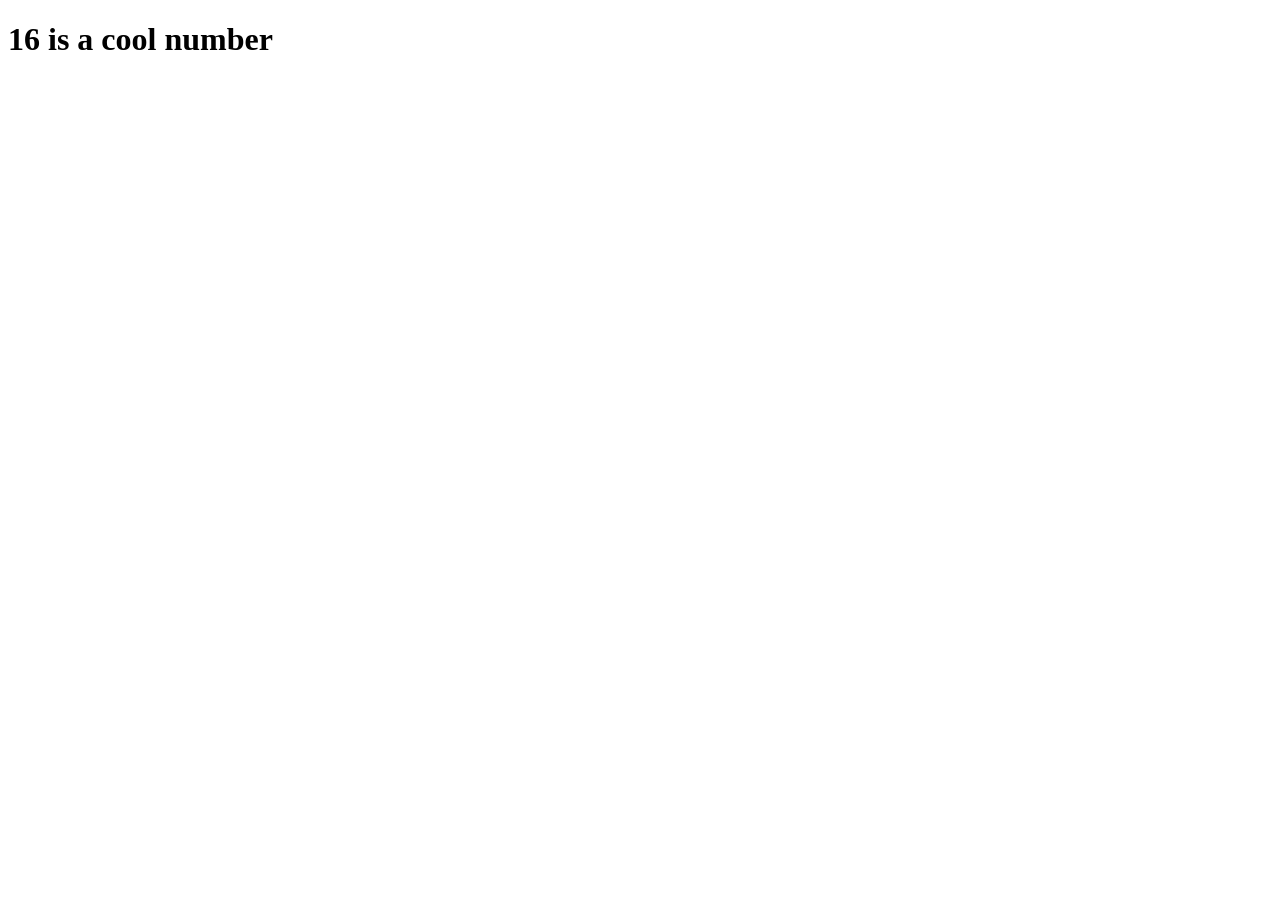
==== index.html @ 30c84504 "first commit" ====
<!DOCTYPE html>
<html lang="pt-br">
<head>
    <meta charset="UTF-8">
    <meta name="viewport" content="width=device-width, initial-scale=1.0">
    <title>Sulfur was here</title>
</head>
<body>
    <h1>16 is a cool number</h1>
</body>
</html>
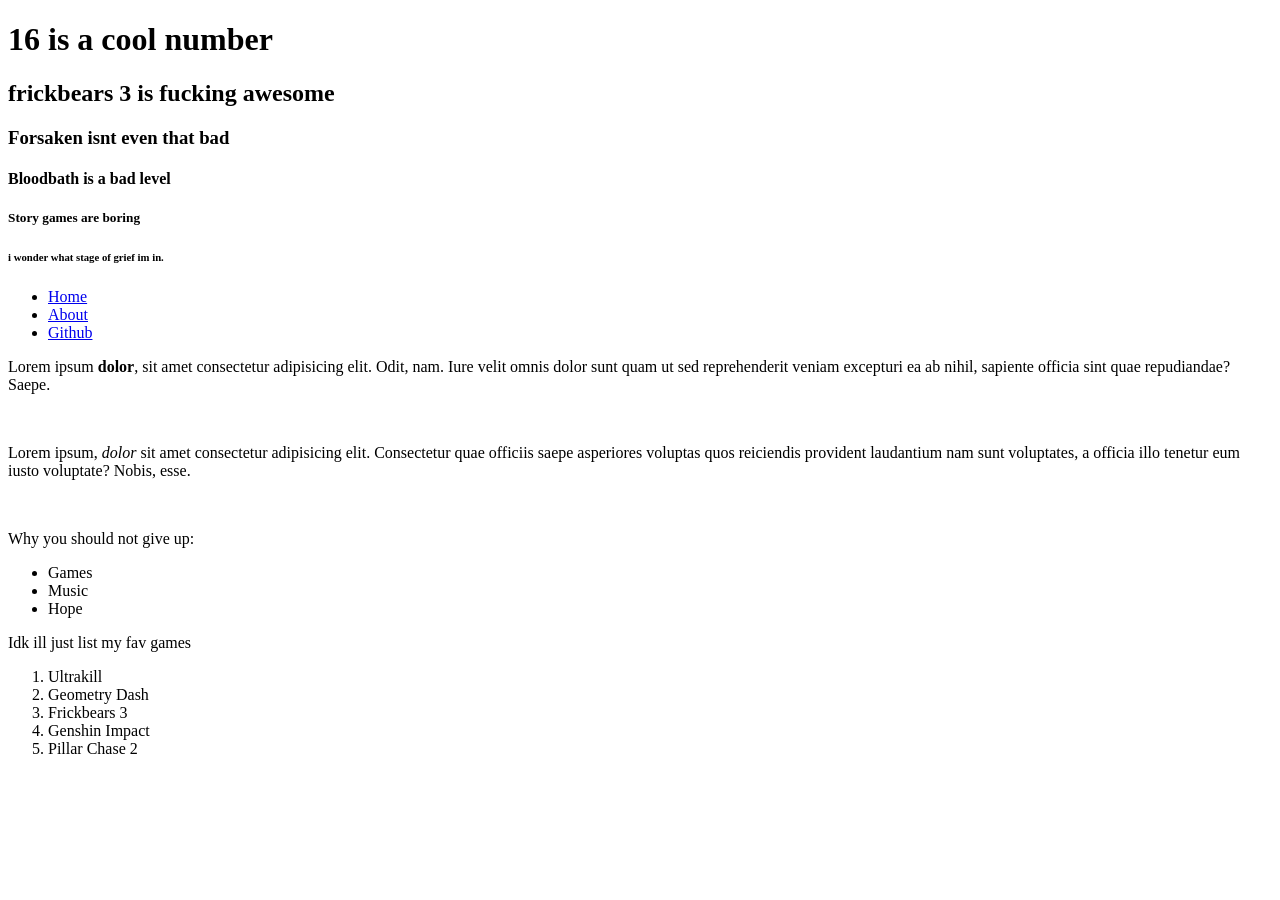
==== commit 614a3f29: "Aula 14052026 - Links e Nav" ====
--- a/index.html
+++ b/index.html
@@ -1,11 +1,62 @@
-<!DOCTYPE html>
+<!doctype html>
 <html lang="pt-br">
-<head>
-    <meta charset="UTF-8">
-    <meta name="viewport" content="width=device-width, initial-scale=1.0">
+  <!-- reúne metadados, título, links externos e configurações. -->
+  <head>
+    <meta charset="UTF-8" />
+    <meta name="viewport" content="width=device-width, initial-scale=1.0" />
     <title>Sulfur was here</title>
-</head>
-<body>
-    <h1>16 is a cool number</h1>
-</body>
-</html>+  </head>
+  <!-- contém o conteúdo visível da página -->
+  <body>
+ <h1>16 is a cool number</h1>
+    <h2>frickbears 3 is fucking awesome</h2>
+    <h3>Forsaken isnt even that bad</h3>
+    <h4>Bloodbath is a bad level</h4>
+    <h5>Story games are boring</h5>
+    <h6>i wonder what stage of grief im in.</h6>
+    <p>
+<!-- Bro merc wtf is this - S - Idk either twin im js typing shit - M -->
+    <nav>
+<ul>
+  <li>
+    <a href="#">Home</a>
+  </li> <li>
+    <a href="sobre.html">About</a>
+  </li> <li>
+    <a href="https://github.com/sulfury-XVI/aw30042026">Github</a>
+  </li>
+</ul>
+    </nav>
+
+  
+      Lorem ipsum <strong>dolor</strong>, sit amet consectetur adipisicing elit.
+      Odit, nam. Iure velit omnis dolor sunt quam ut sed reprehenderit veniam
+      excepturi ea ab nihil, sapiente officia sint quae repudiandae? Saepe.
+    </p>
+    <br />
+    <p>
+      Lorem ipsum, <em>dolor</em> sit amet consectetur adipisicing elit.
+      Consectetur quae officiis saepe asperiores voluptas quos reiciendis
+      provident laudantium nam sunt voluptates, a officia illo tenetur eum iusto
+      voluptate? Nobis, esse.
+    </p>
+
+    <br />
+
+    <p>Why you should not give up:</p>
+    <ul>
+      <li>Games</li>
+      <li>Music</li>
+      <li>Hope</li>
+    </ul>
+
+    <p>Idk ill just list my fav games</p>
+    <ol>
+      <li>Ultrakill</li>
+      <li>Geometry Dash</li>
+      <li>Frickbears 3</li>
+      <li>Genshin Impact</li>
+      <li>Pillar Chase 2</li>
+    </ol>
+  </body>
+</html>
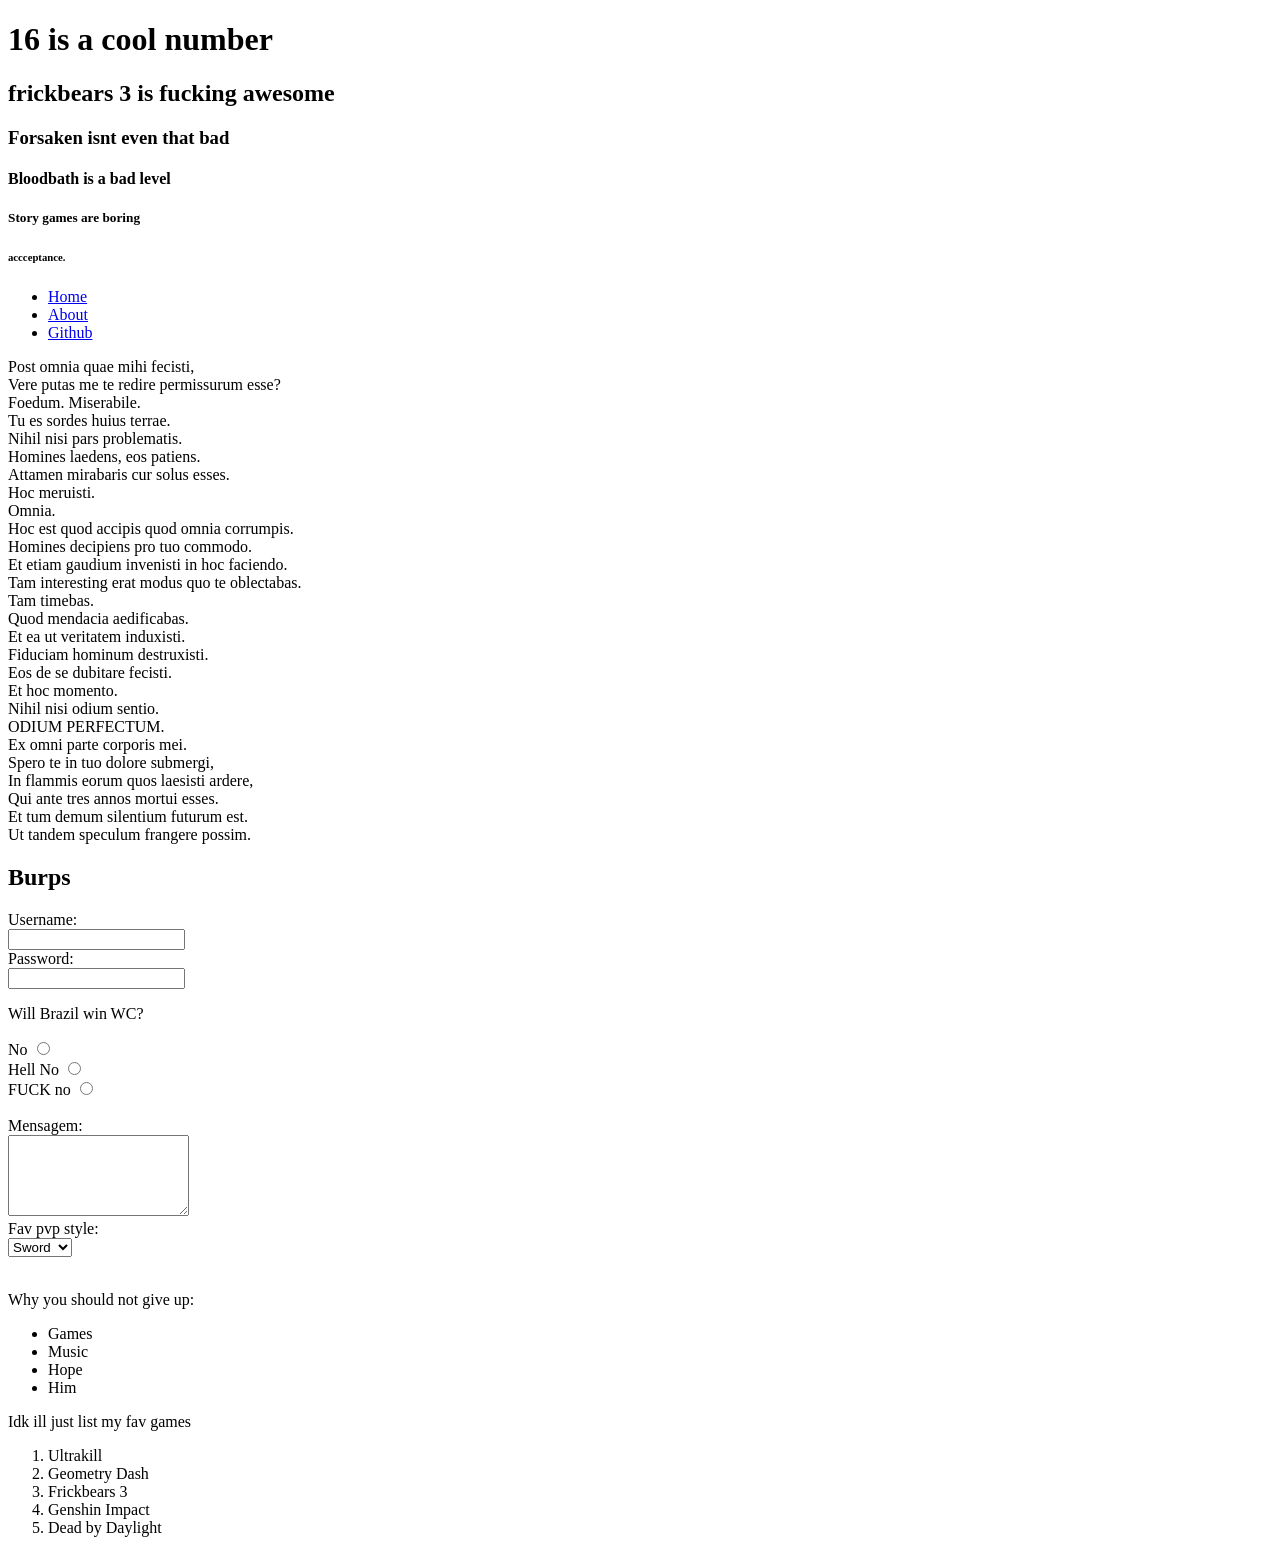
==== commit ae631320: "Aula 02/07 - CSS" ====
--- a/index.html
+++ b/index.html
@@ -13,7 +13,7 @@
     <h3>Forsaken isnt even that bad</h3>
     <h4>Bloodbath is a bad level</h4>
     <h5>Story games are boring</h5>
-    <h6>i wonder what stage of grief im in.</h6>
+    <h6>accceptance.</h6>
     <p>
 <!-- Bro merc wtf is this - S - Idk either twin im js typing shit - M -->
     <nav>
@@ -28,19 +28,94 @@
 </ul>
     </nav>
 
-  
-      Lorem ipsum <strong>dolor</strong>, sit amet consectetur adipisicing elit.
-      Odit, nam. Iure velit omnis dolor sunt quam ut sed reprehenderit veniam
-      excepturi ea ab nihil, sapiente officia sint quae repudiandae? Saepe.
-    </p>
-    <br />
-    <p>
-      Lorem ipsum, <em>dolor</em> sit amet consectetur adipisicing elit.
-      Consectetur quae officiis saepe asperiores voluptas quos reiciendis
-      provident laudantium nam sunt voluptates, a officia illo tenetur eum iusto
-      voluptate? Nobis, esse.
-    </p>
+Post omnia quae mihi fecisti, <br>
 
+Vere putas me te redire permissurum esse? <br>
+
+Foedum. Miserabile. <br>
+
+Tu es sordes huius terrae. <br>
+
+Nihil nisi pars problematis. <br>
+
+Homines laedens, eos patiens. <br>
+
+Attamen mirabaris cur solus esses. <br>
+
+Hoc meruisti. <br>
+
+Omnia. <br>
+
+Hoc est quod accipis quod omnia corrumpis. <br>
+
+Homines decipiens pro tuo commodo. <br>
+
+Et etiam gaudium invenisti in hoc faciendo. <br>
+
+Tam interesting erat modus quo te oblectabas. <br>
+
+Tam timebas. <br>
+
+Quod mendacia aedificabas. <br>
+
+Et ea ut veritatem induxisti. <br>
+
+Fiduciam hominum destruxisti. <br>
+
+Eos de se dubitare fecisti. <br>
+
+Et hoc momento. <br>
+
+Nihil nisi odium sentio. <br>
+
+ODIUM PERFECTUM. <br>
+
+Ex omni parte corporis mei. <br>
+
+Spero te in tuo dolore submergi, <br>
+
+In flammis eorum quos laesisti ardere, <br>
+
+Qui ante tres annos mortui esses. <br> 
+
+Et tum demum silentium futurum est. <br> 
+
+Ut tandem speculum frangere possim. <br>
+
+    <section>
+      <h2>Burps</h2>
+      <form action="#"></form>
+      <label for="nome">Username:</label><br>
+      <input type="text" id="nome" name="nome"><br>
+
+      <label for="senha">Password:</label><br>
+      <input type="password" id="senha" name="senha"><br>
+
+      <p>Will Brazil win WC?</p>
+
+      <label for="no">No</label>
+      <input type="radio" id="no" name="no"><br>
+      <label for="hell no">Hell No</label>
+      <input type="radio" id="hell no" name="hell no"><br>
+      <label for="fuck no">FUCK no</label>
+      <input type="radio" id="fuck no" name="fuck no"><br>
+      <br>
+
+      <label for="mensagem">Mensagem:</label><br>
+      <textarea name="mensagem"  id="mensagem" rows="5"></textarea><br>
+
+      <label for="Style">Fav pvp style:</label><br>
+      <select name="Style" id="Style">
+        <option value="sword">Sword</option>
+        <option value="axe">Axe</option>
+        <option value="mace">Mace</option>
+        <option value="spear">Spear</option>
+        <option value="crystal">Crystal</option>
+        <option value="traps">Traps</option>
+        <option value="None">None</option>
+      </select><br>
+      
+    </section>
     <br />
 
     <p>Why you should not give up:</p>
@@ -48,6 +123,7 @@
       <li>Games</li>
       <li>Music</li>
       <li>Hope</li>
+      <li>Him</li>
     </ul>
 
     <p>Idk ill just list my fav games</p>
@@ -56,7 +132,7 @@
       <li>Geometry Dash</li>
       <li>Frickbears 3</li>
       <li>Genshin Impact</li>
-      <li>Pillar Chase 2</li>
+      <li>Dead by Daylight</li>
     </ol>
   </body>
 </html>
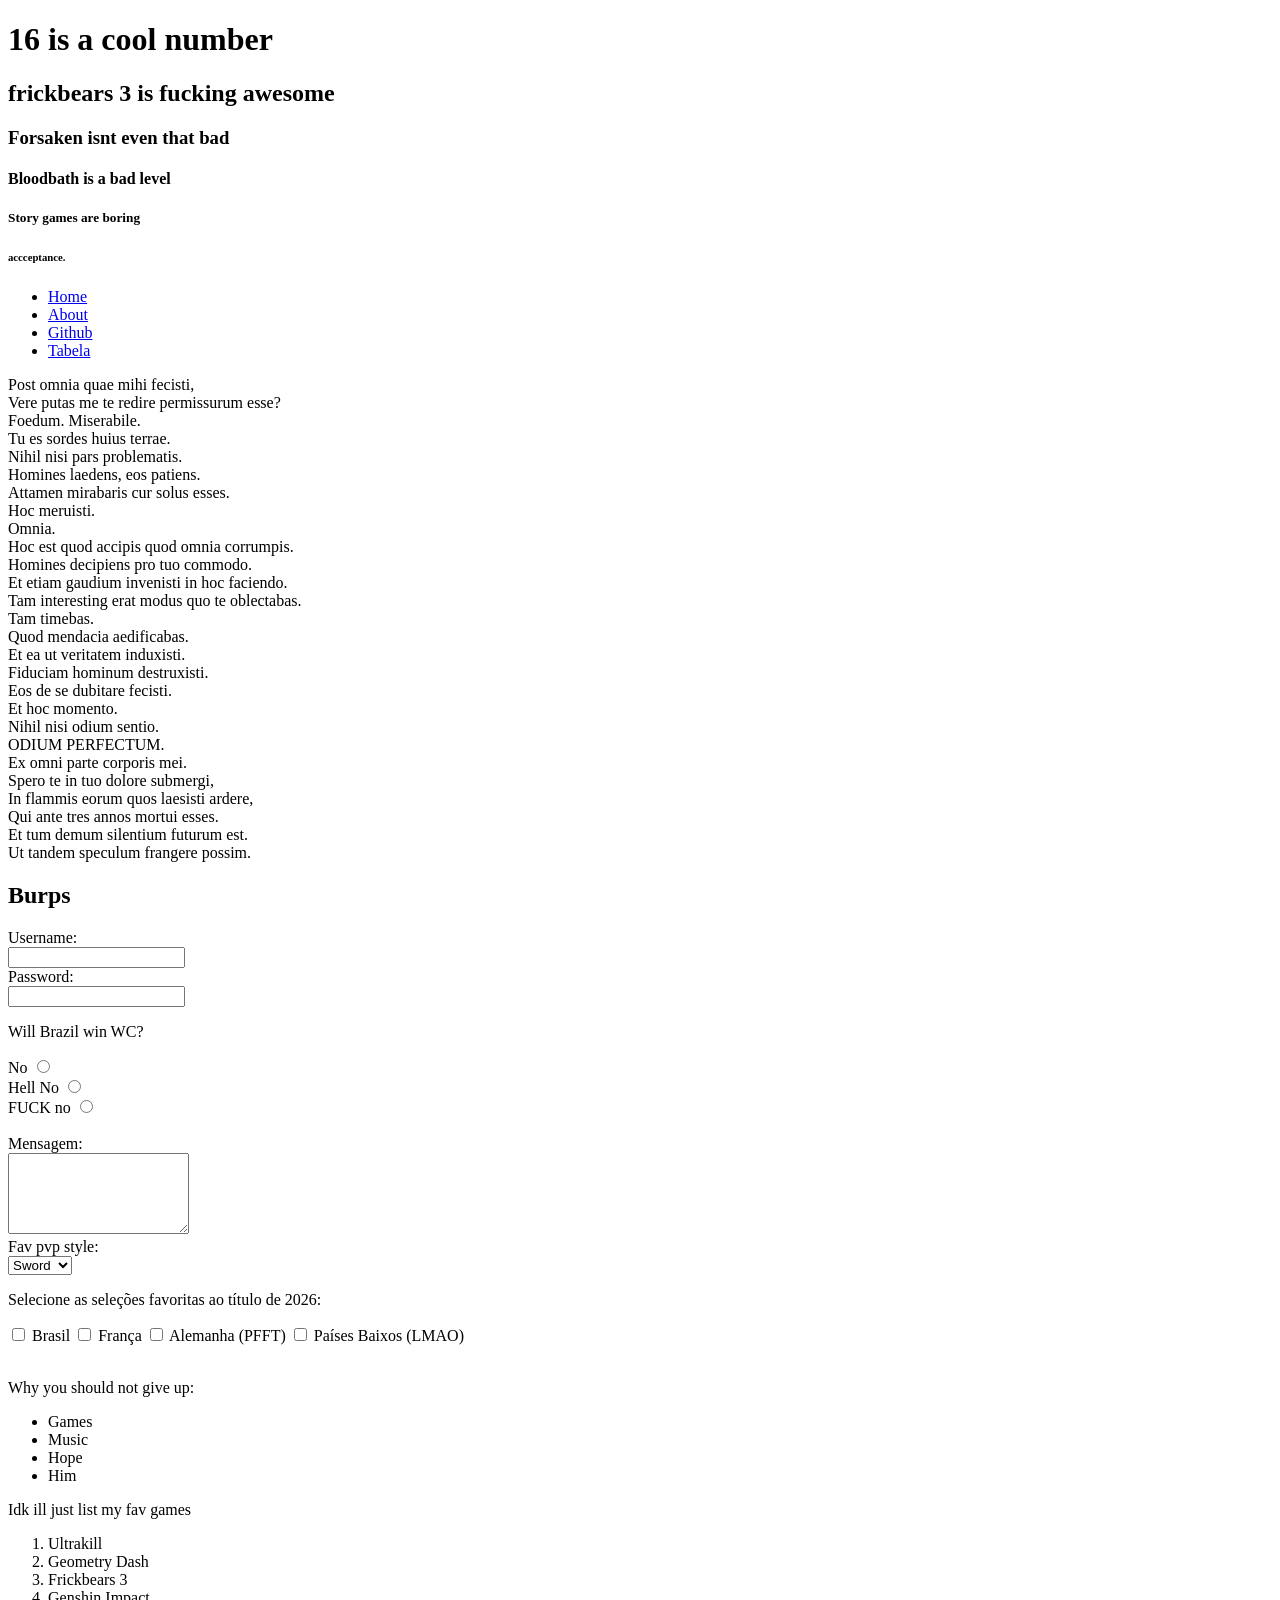
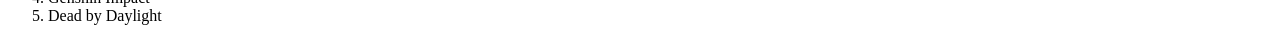
==== commit 8287ac2d: "Teste" ====
--- a/index.html
+++ b/index.html
@@ -4,7 +4,7 @@
   <head>
     <meta charset="UTF-8" />
     <meta name="viewport" content="width=device-width, initial-scale=1.0" />
-    <title>Sulfur was here</title>
+    <title>Sulfur is here.</title>
   </head>
   <!-- contém o conteúdo visível da página -->
   <body>
@@ -24,6 +24,9 @@
     <a href="sobre.html">About</a>
   </li> <li>
     <a href="https://github.com/sulfury-XVI/aw30042026">Github</a>
+  </li>
+  <li>
+    <a href="desafio2.html">Tabela</a>
   </li>
 </ul>
     </nav>
@@ -115,6 +118,23 @@
         <option value="None">None</option>
       </select><br>
       
+ <p>Selecione as seleções favoritas ao título de 2026:</p>
+
+        <input type="checkbox" id="brasil" name="brasil" value="Brasil" />
+        <label for="brasil">Brasil</label>
+        <input type="checkbox" id="franca" name="franca" value="França" />
+        <label for="franca">França</label>
+        <input type="checkbox" id="alemanha" name="alemanha" value="Alemanha" />
+        <label for="alemanha">Alemanha (PFFT)</label>
+        <input type="checkbox" id="ned" name="ned" value="Países Baixos" />
+        <label for="ned">Países Baixos (LMAO)</label>
+
+        <br />
+
+<section>
+  
+</section>
+
     </section>
     <br />
 
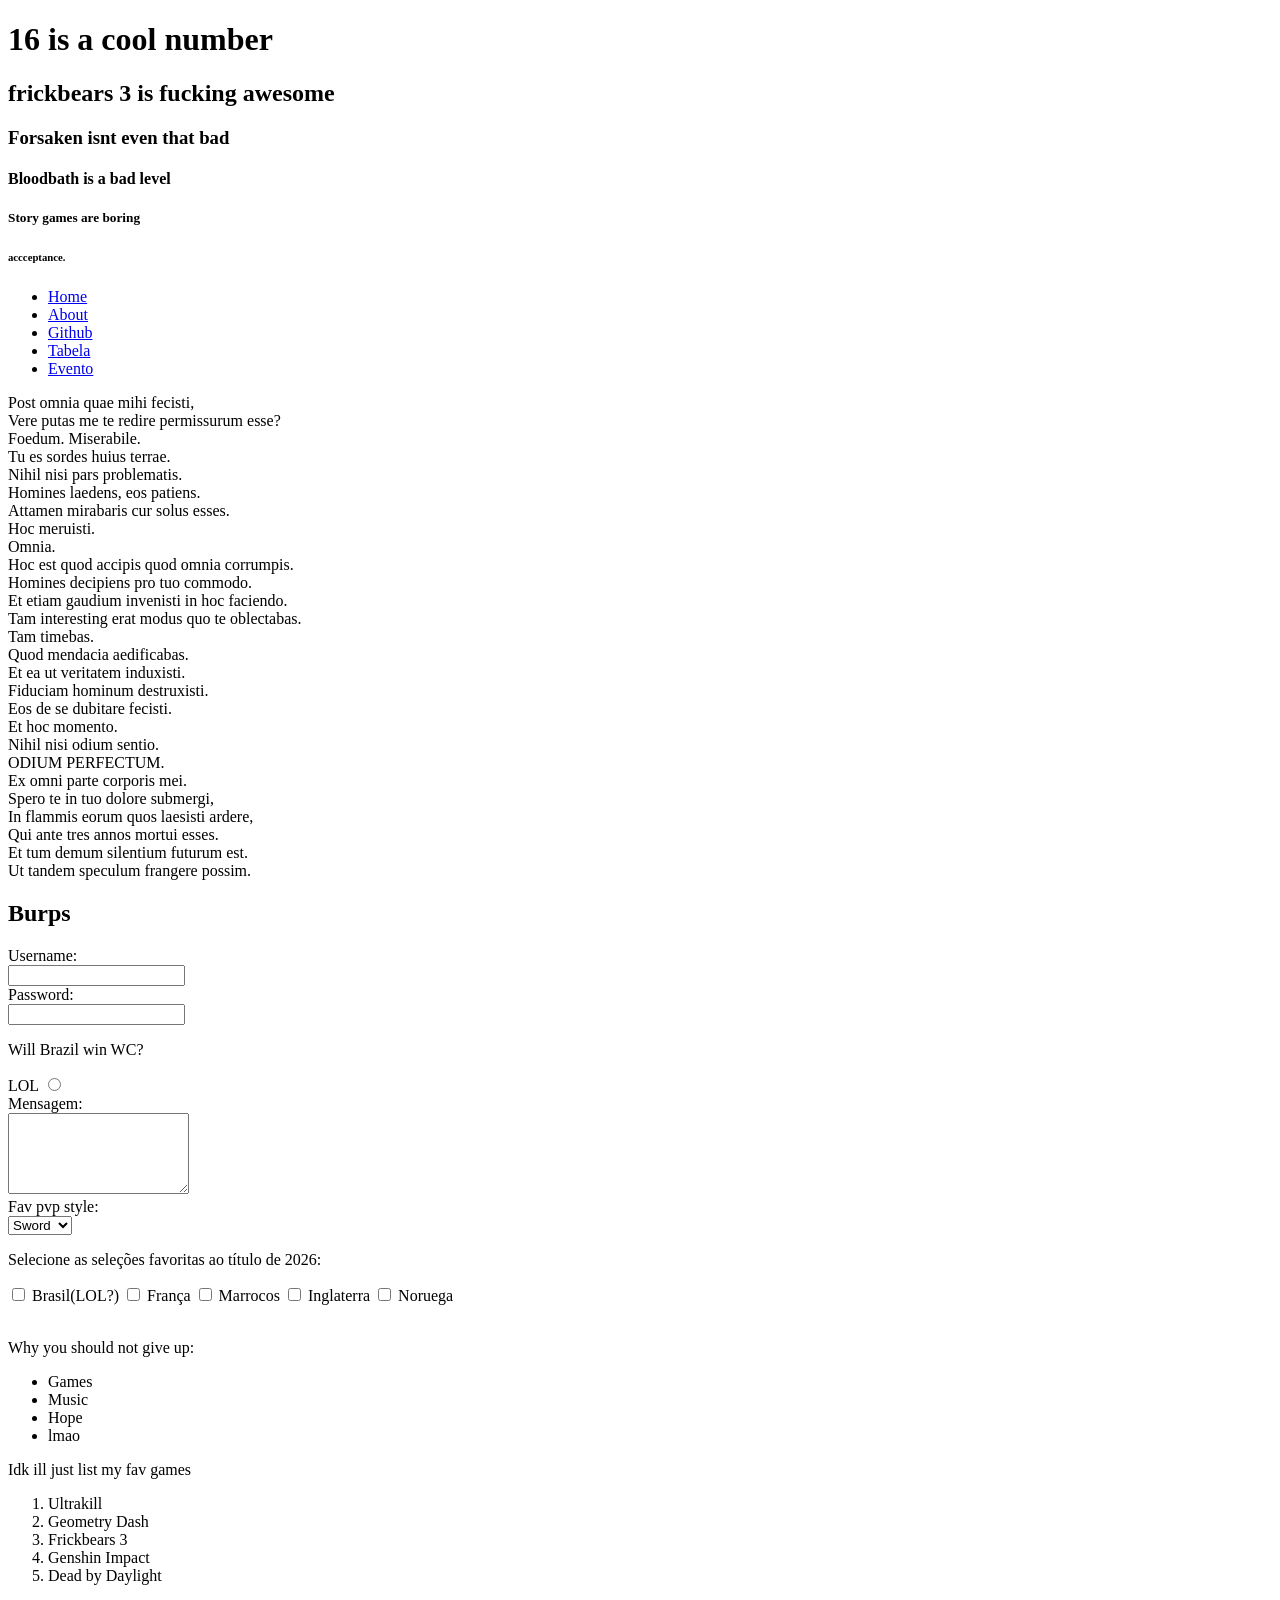
==== commit 4997a739: "desafio 3, demorou uma hora" ====
--- a/index.html
+++ b/index.html
@@ -27,6 +27,9 @@
   </li>
   <li>
     <a href="desafio2.html">Tabela</a>
+  </li>
+  <li>
+    <a href="desafio3.html">Evento</a>
   </li>
 </ul>
     </nav>
@@ -96,13 +99,9 @@
 
       <p>Will Brazil win WC?</p>
 
-      <label for="no">No</label>
-      <input type="radio" id="no" name="no"><br>
-      <label for="hell no">Hell No</label>
-      <input type="radio" id="hell no" name="hell no"><br>
-      <label for="fuck no">FUCK no</label>
-      <input type="radio" id="fuck no" name="fuck no"><br>
-      <br>
+      <label for="lol">LOL</label>
+      <input type="radio" id="lol" name="lol"><br>
+      
 
       <label for="mensagem">Mensagem:</label><br>
       <textarea name="mensagem"  id="mensagem" rows="5"></textarea><br>
@@ -121,13 +120,16 @@
  <p>Selecione as seleções favoritas ao título de 2026:</p>
 
         <input type="checkbox" id="brasil" name="brasil" value="Brasil" />
-        <label for="brasil">Brasil</label>
+        <label for="brasil">Brasil(LOL?)</label>
         <input type="checkbox" id="franca" name="franca" value="França" />
         <label for="franca">França</label>
-        <input type="checkbox" id="alemanha" name="alemanha" value="Alemanha" />
-        <label for="alemanha">Alemanha (PFFT)</label>
-        <input type="checkbox" id="ned" name="ned" value="Países Baixos" />
-        <label for="ned">Países Baixos (LMAO)</label>
+        <input type="checkbox" id="alemanha" name="alemanha" value="Marrocos" />
+        <label for="alemanha">Marrocos</label>
+        <input type="checkbox" id="ned" name="ned" value="Inglaterra" />
+        <label for="ned">Inglaterra</label>
+        <input type="checkbox" id="ned" name="ned" value="Noruega" />
+        <label for="ned">Noruega</label>
+
 
         <br />
 
@@ -143,7 +145,7 @@
       <li>Games</li>
       <li>Music</li>
       <li>Hope</li>
-      <li>Him</li>
+      <li>lmao</li>
     </ul>
 
     <p>Idk ill just list my fav games</p>
